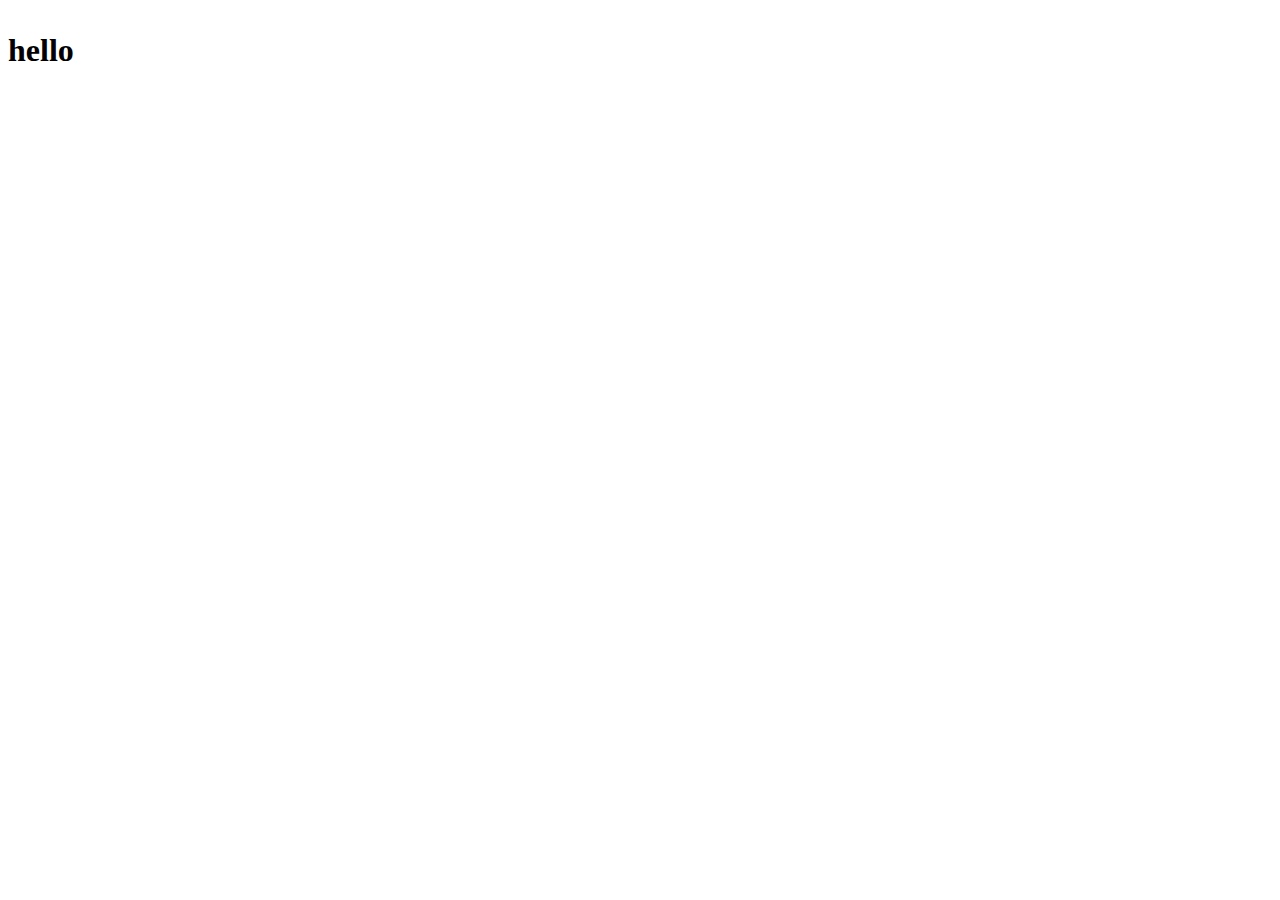
==== index.html @ c69a3fef "initial commit" ====
<!DOCTYPE html>
<html lang="en">
<head>
    <meta charset="UTF-8">
    <meta name="viewport" content="width=device-width, initial-scale=1.0">
    <title>Election Management System</title>
</head>
<body>
    <h1>
        <p>hello</p>
    </h1>
</body>
</html>
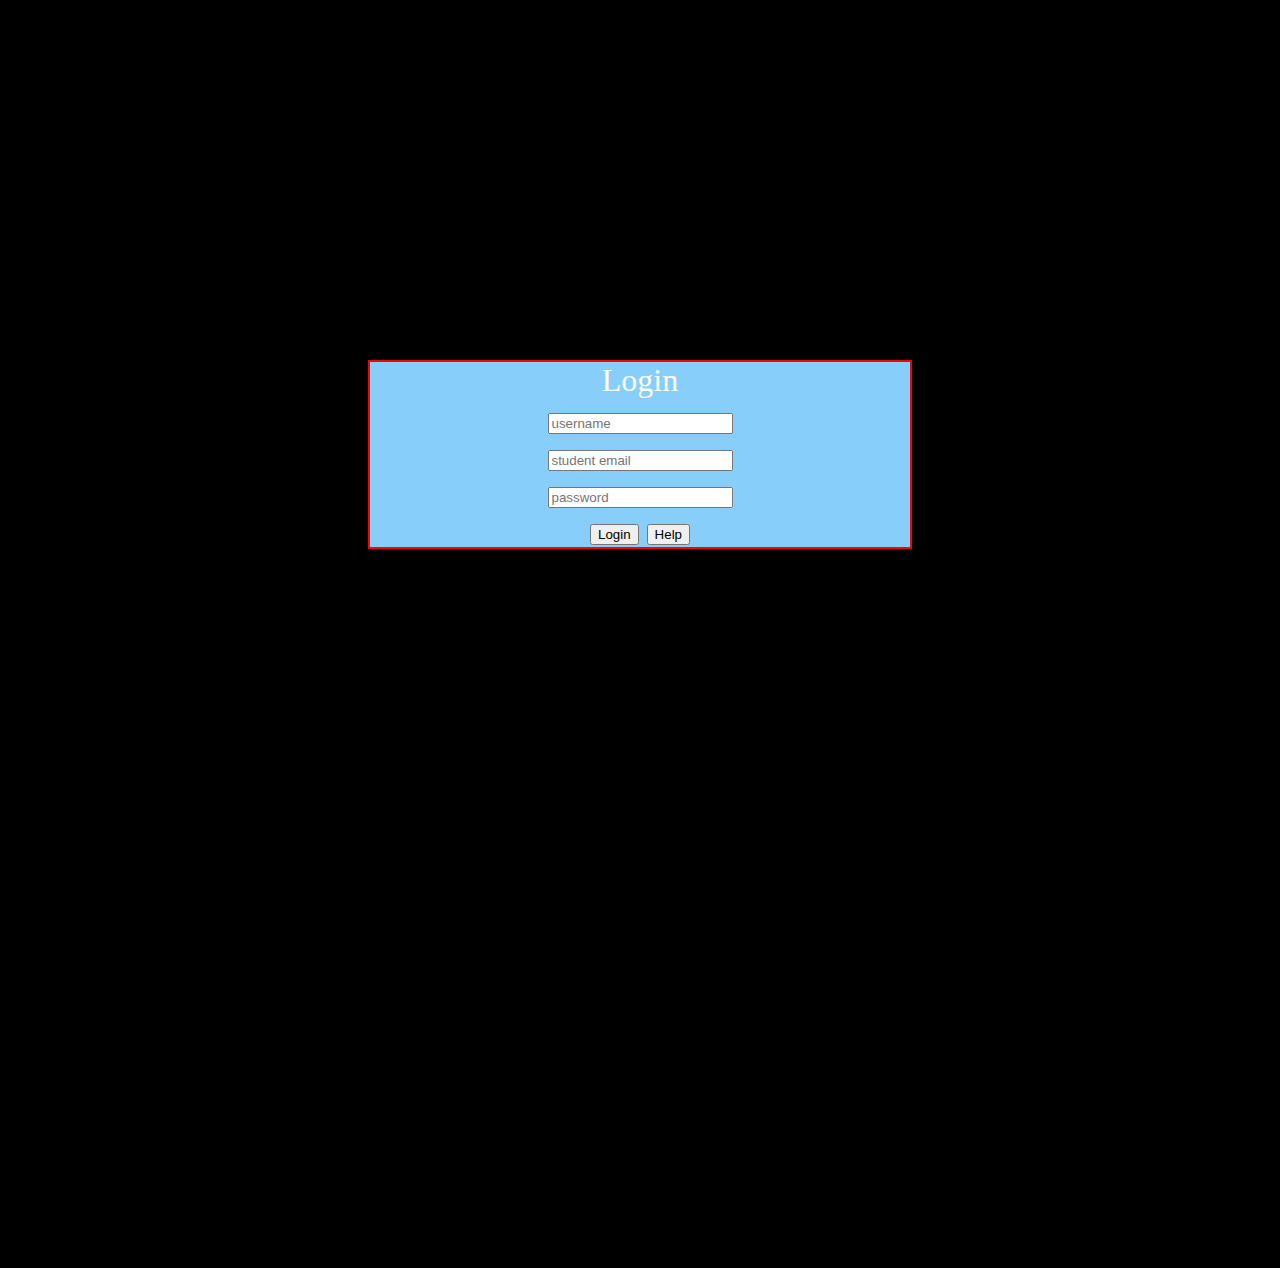
==== commit 5bb8421d: "added login page" ====
--- a/index.html
+++ b/index.html
@@ -1,13 +1,28 @@
 <!DOCTYPE html>
 <html lang="en">
+
 <head>
     <meta charset="UTF-8">
     <meta name="viewport" content="width=device-width, initial-scale=1.0">
     <title>Election Management System</title>
+    <link rel="stylesheet" href="loginstyle.css">
 </head>
+
 <body>
-    <h1>
-        <p>hello</p>
-    </h1>
+    <center>
+        <div class="Login-body">
+            <div class="Login-title">Login</div>
+            <input type="text" placeholder="username">
+            <br>
+            <input type="text" placeholder="student email">
+            <br>
+            <input type="text" placeholder="password">
+            <br>
+            <button type="button" onclick="location.href='https://www.youtube.com/watch?v=JnGSFHazTkg'">Login</button>
+            <button>Help</button>
+        </div>
+    </center>
+
 </body>
+
 </html>--- a/loginstyle.css
+++ b/loginstyle.css
@@ -0,0 +1,18 @@
+body{
+    background-color: black;
+    width: auto;
+    height: 100vh;
+}
+
+.Login-body{
+    background-color: lightskyblue;
+    border: 2px solid red;
+    font-size: 2rem;
+    display: flexbox;
+    margin: 40vh;
+
+}
+
+.Login-title{
+    color:white;
+}